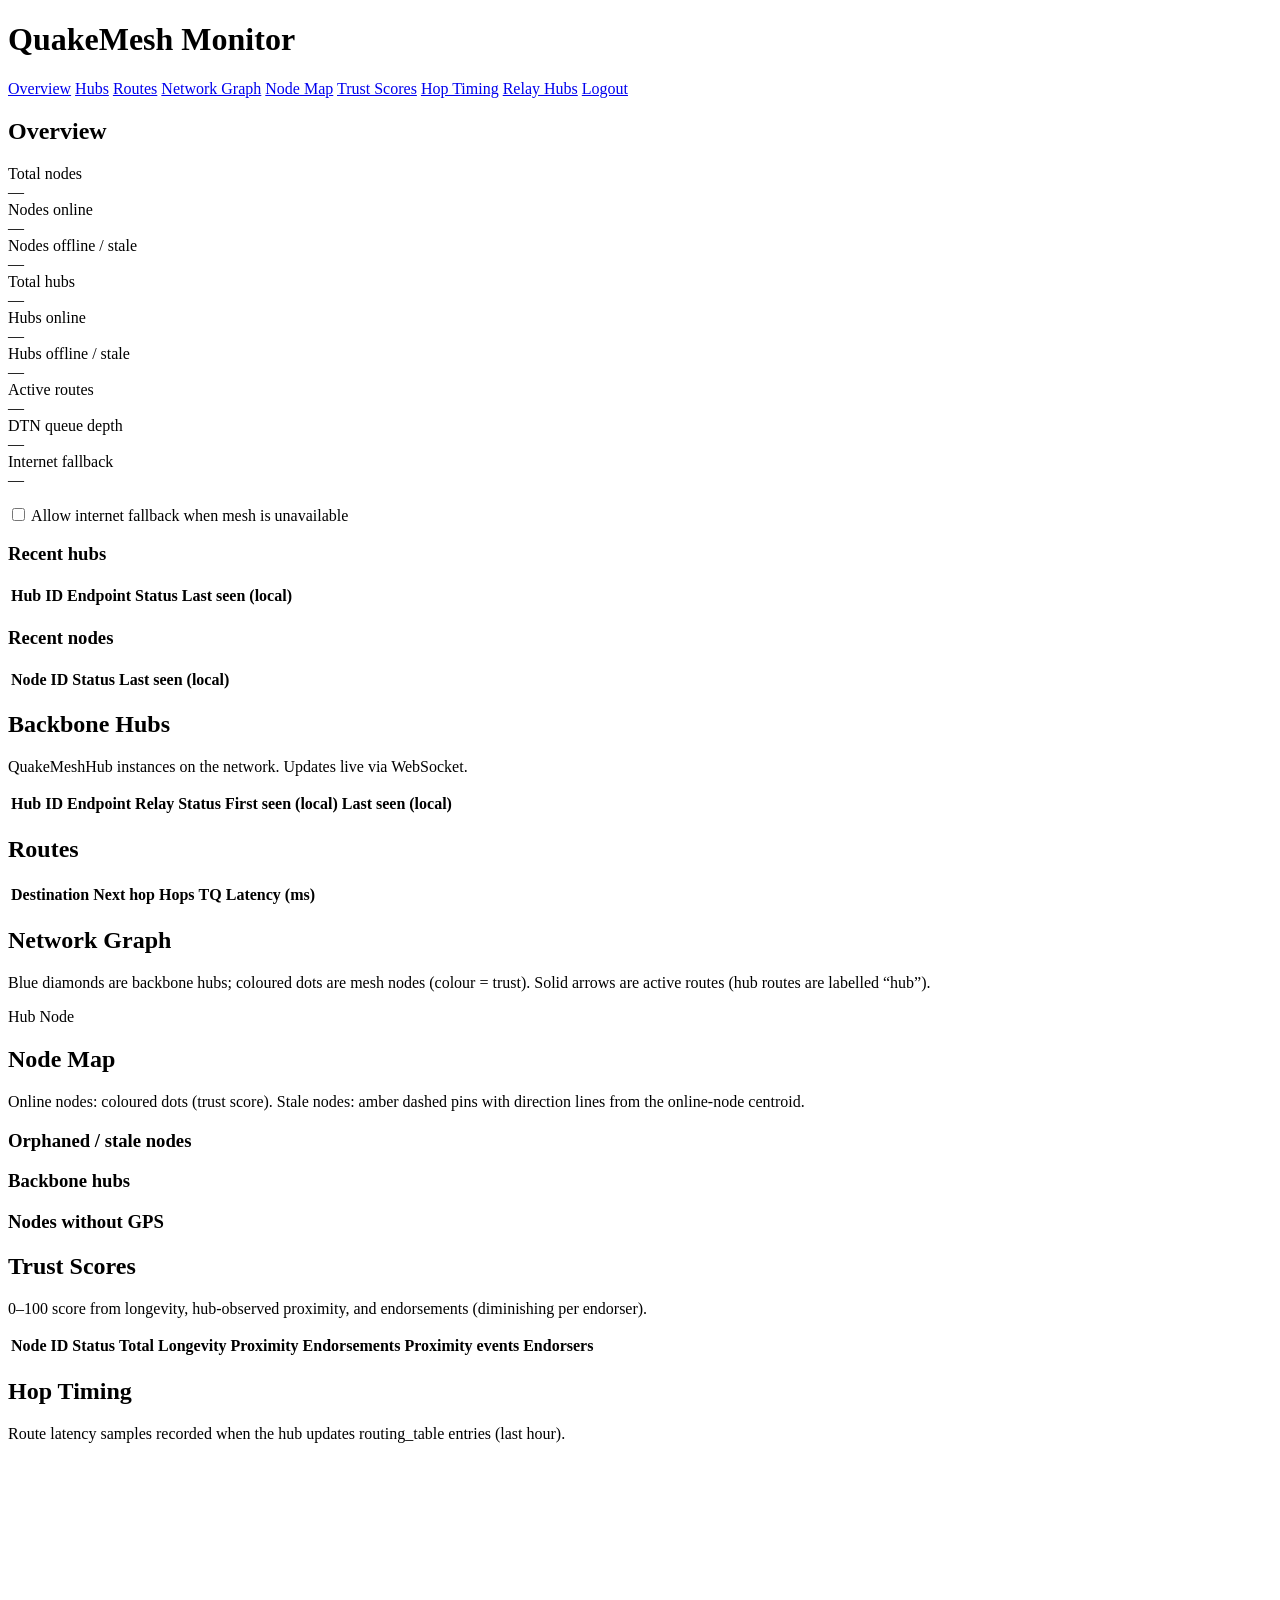
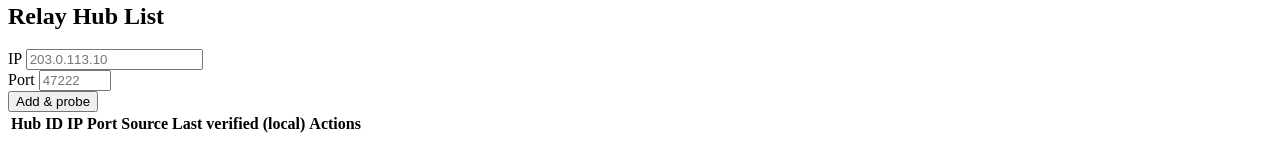
==== monitor/static/index.html @ a23ec2c3 "Phase 9: hub gossip sync, hop metrics, and internet fallback (v0.0.11). Adds UDP HubSync gossip for " ====
<!DOCTYPE html>
<html lang="en">
<head>
  <meta charset="utf-8">
  <meta name="viewport" content="width=device-width, initial-scale=1">
  <title>QuakeMesh Monitor</title>
  <link rel="stylesheet" href="/css/app.css">
  <link rel="stylesheet" href="/vendor/leaflet/leaflet.css">
  <link rel="stylesheet" href="/vendor/vis/vis-network.min.css">
</head>
<body>
  <header>
    <h1>QuakeMesh Monitor</h1>
    <nav>
      <a href="#overview" class="active" data-view="overview">Overview</a>
      <a href="#hubs" data-view="hubs">Hubs</a>
      <a href="#routes" data-view="routes">Routes</a>
      <a href="#graph" data-view="graph">Network Graph</a>
      <a href="#map" data-view="map">Node Map</a>
      <a href="#trust" data-view="trust">Trust Scores</a>
      <a href="#hop-timing" data-view="hop-timing">Hop Timing</a>
      <a href="#relay" data-view="relay">Relay Hubs</a>
      <a href="#" id="logout">Logout</a>
    </nav>
  </header>
  <main>
    <section id="view-overview">
      <div class="panel">
        <h2>Overview</h2>
        <div class="grid">
          <div class="stat"><div class="label">Total nodes</div><div class="value" id="stat-total">—</div></div>
          <div class="stat"><div class="label">Nodes online</div><div class="value" id="stat-online">—</div></div>
          <div class="stat"><div class="label">Nodes offline / stale</div><div class="value" id="stat-offline">—</div></div>
          <div class="stat"><div class="label">Total hubs</div><div class="value" id="stat-hubs-total">—</div></div>
          <div class="stat"><div class="label">Hubs online</div><div class="value" id="stat-hubs-online">—</div></div>
          <div class="stat"><div class="label">Hubs offline / stale</div><div class="value" id="stat-hubs-offline">—</div></div>
          <div class="stat"><div class="label">Active routes</div><div class="value" id="stat-routes">—</div></div>
          <div class="stat"><div class="label">DTN queue depth</div><div class="value" id="stat-dtn">—</div></div>
          <div class="stat"><div class="label">Internet fallback</div><div class="value" id="stat-fallback">—</div></div>
        </div>
        <p class="form-row" style="margin-top:1rem">
          <label class="toggle">
            <input type="checkbox" id="fallback-toggle">
            Allow internet fallback when mesh is unavailable
          </label>
        </p>
      </div>
      <div class="panel">
        <h3>Recent hubs</h3>
        <table>
          <thead><tr><th>Hub ID</th><th>Endpoint</th><th>Status</th><th>Last seen (local)</th></tr></thead>
          <tbody id="hubs-table-overview"></tbody>
        </table>
      </div>
      <div class="panel">
        <h3>Recent nodes</h3>
        <table>
          <thead><tr><th>Node ID</th><th>Status</th><th>Last seen (local)</th></tr></thead>
          <tbody id="nodes-table"></tbody>
        </table>
      </div>
    </section>

    <section id="view-hubs" class="hidden">
      <div class="panel">
        <h2>Backbone Hubs</h2>
        <p>QuakeMeshHub instances on the network. Updates live via WebSocket.</p>
        <table>
          <thead>
            <tr><th>Hub ID</th><th>Endpoint</th><th>Relay</th><th>Status</th><th>First seen (local)</th><th>Last seen (local)</th></tr>
          </thead>
          <tbody id="hubs-table"></tbody>
        </table>
      </div>
    </section>

    <section id="view-routes" class="hidden">
      <div class="panel">
        <h2>Routes</h2>
        <table>
          <thead>
            <tr><th>Destination</th><th>Next hop</th><th>Hops</th><th>TQ</th><th>Latency (ms)</th></tr>
          </thead>
          <tbody id="routes-table"></tbody>
        </table>
      </div>
    </section>

    <section id="view-graph" class="hidden">
      <div class="panel">
        <h2>Network Graph</h2>
        <p>
          Blue diamonds are backbone hubs; coloured dots are mesh nodes (colour = trust).
          Solid arrows are active routes (hub routes are labelled &ldquo;hub&rdquo;).
        </p>
        <div class="graph-legend">
          <span class="legend-item"><span class="legend-swatch legend-hub"></span> Hub</span>
          <span class="legend-item"><span class="legend-swatch legend-node"></span> Node</span>
        </div>
        <div id="network-graph" class="graph-panel"></div>
      </div>
    </section>

    <section id="view-map" class="hidden">
      <div class="panel">
        <h2>Node Map</h2>
        <p>
          Online nodes: coloured dots (trust score). Stale nodes: amber dashed pins with direction lines from the online-node centroid.
        </p>
        <div id="map"></div>
        <h3>Orphaned / stale nodes</h3>
        <ul id="orphan-hints-list"></ul>
        <h3>Backbone hubs</h3>
        <ul id="map-hubs-list"></ul>
        <h3>Nodes without GPS</h3>
        <ul id="no-gps-list"></ul>
      </div>
    </section>

    <section id="view-trust" class="hidden">
      <div class="panel">
        <h2>Trust Scores</h2>
        <p>0–100 score from longevity, hub-observed proximity, and endorsements (diminishing per endorser).</p>
        <table>
          <thead>
            <tr>
              <th>Node ID</th><th>Status</th><th>Total</th><th>Longevity</th>
              <th>Proximity</th><th>Endorsements</th><th>Proximity events</th><th>Endorsers</th>
            </tr>
          </thead>
          <tbody id="trust-table"></tbody>
        </table>
      </div>
    </section>

    <section id="view-hop-timing" class="hidden">
      <div class="panel">
        <h2>Hop Timing</h2>
        <p>Route latency samples recorded when the hub updates routing_table entries (last hour).</p>
        <canvas id="hop-latency-chart" height="120"></canvas>
      </div>
    </section>

    <section id="view-relay" class="hidden">
      <div class="panel">
        <h2>Relay Hub List</h2>
        <form id="add-relay" class="form-row">
          <div>
            <label for="relay-ip">IP</label>
            <input id="relay-ip" placeholder="203.0.113.10" required>
          </div>
          <div>
            <label for="relay-port">Port</label>
            <input id="relay-port" type="number" min="1" max="65535" placeholder="47222" required>
          </div>
          <button type="submit">Add &amp; probe</button>
        </form>
        <table>
          <thead>
            <tr><th>Hub ID</th><th>IP</th><th>Port</th><th>Source</th><th>Last verified (local)</th><th>Actions</th></tr>
          </thead>
          <tbody id="relay-table"></tbody>
        </table>
      </div>
    </section>
  </main>

  <script src="/vendor/leaflet/leaflet.js"></script>
  <script src="/vendor/vis/vis-network.min.js"></script>
  <script src="/vendor/chart/chart.umd.min.js"></script>
  <script src="/js/common.js"></script>
  <script src="/js/dashboard.js"></script>
</body>
</html>
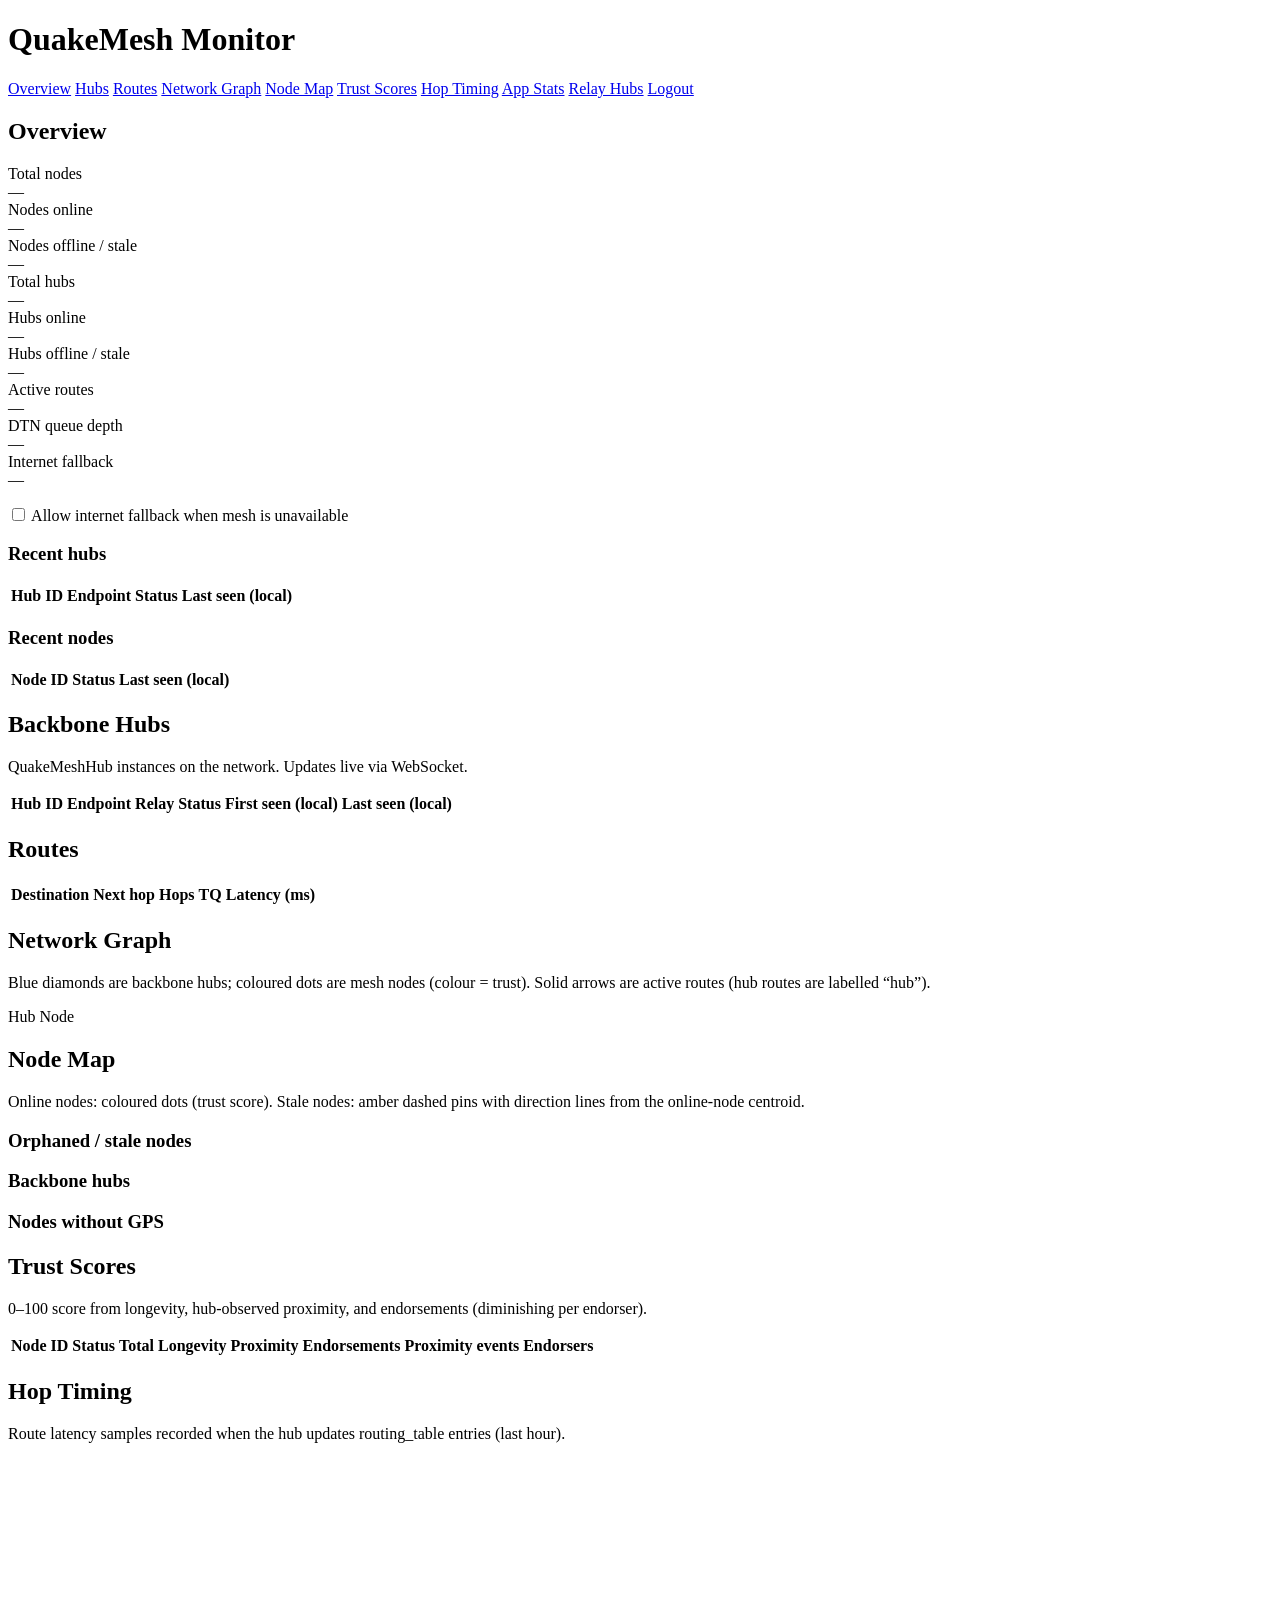
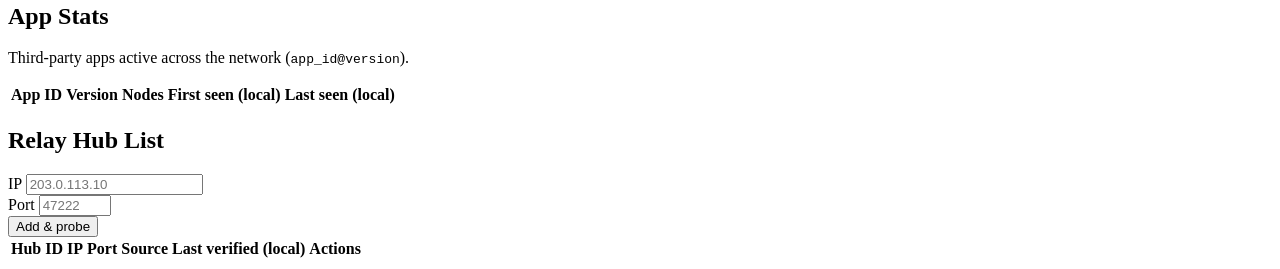
==== commit 180aeed9: "Phase 10: app SDK daemon API, presence gossip, and App Stats (v0.0.12). Exposes Register/Send/Receiv" ====
--- a/monitor/static/index.html
+++ b/monitor/static/index.html
@@ -19,6 +19,7 @@
       <a href="#map" data-view="map">Node Map</a>
       <a href="#trust" data-view="trust">Trust Scores</a>
       <a href="#hop-timing" data-view="hop-timing">Hop Timing</a>
+      <a href="#apps" data-view="apps">App Stats</a>
       <a href="#relay" data-view="relay">Relay Hubs</a>
       <a href="#" id="logout">Logout</a>
     </nav>
@@ -141,6 +142,19 @@
       </div>
     </section>
 
+    <section id="view-apps" class="hidden">
+      <div class="panel">
+        <h2>App Stats</h2>
+        <p>Third-party apps active across the network (<code>app_id@version</code>).</p>
+        <table>
+          <thead>
+            <tr><th>App ID</th><th>Version</th><th>Nodes</th><th>First seen (local)</th><th>Last seen (local)</th></tr>
+          </thead>
+          <tbody id="app-stats-table"></tbody>
+        </table>
+      </div>
+    </section>
+
     <section id="view-relay" class="hidden">
       <div class="panel">
         <h2>Relay Hub List</h2>
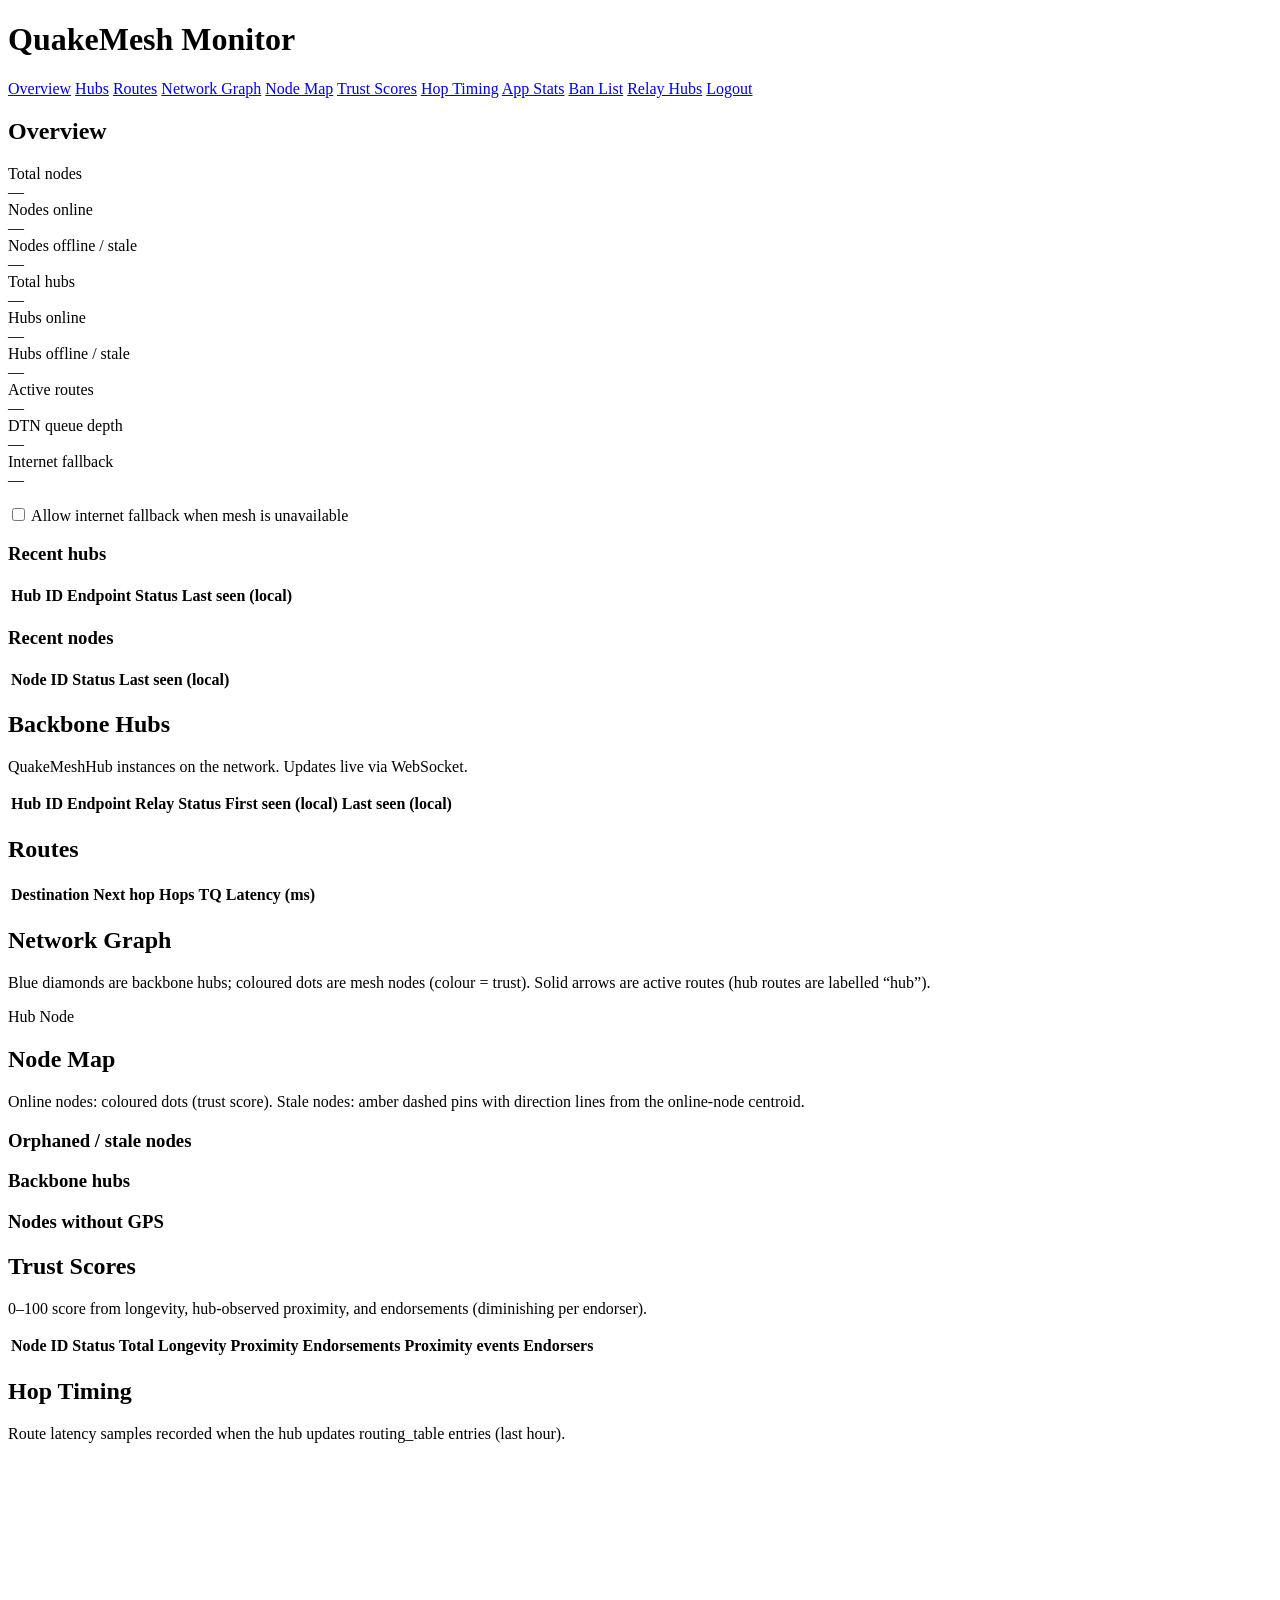
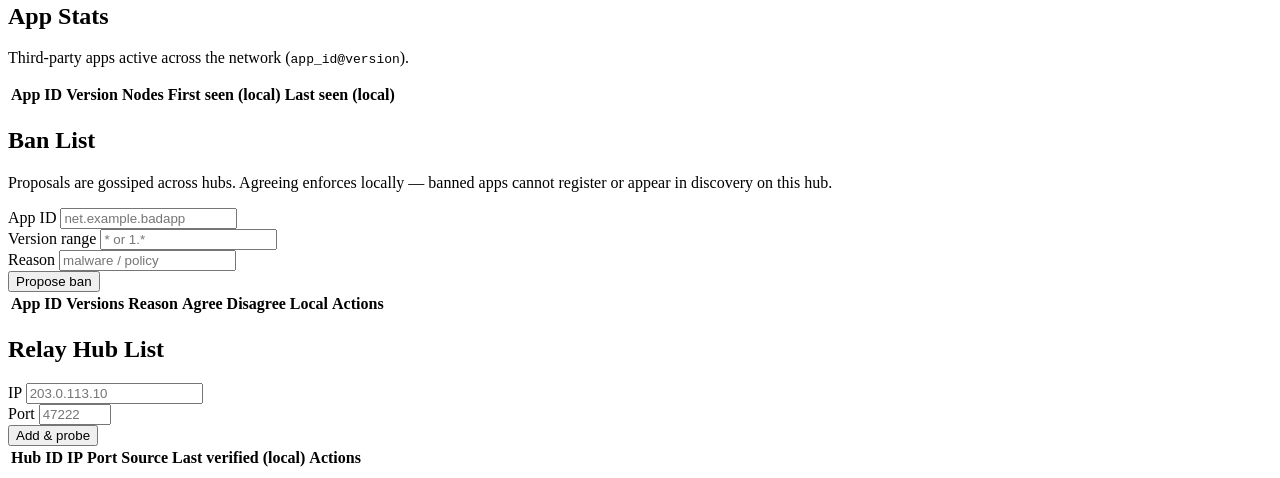
==== commit 4e056487: "Phase 11: ban list gossip, local enforcement, and Monitor Ban List UI (v0.0.13). Gossip ban proposal" ====
--- a/monitor/static/index.html
+++ b/monitor/static/index.html
@@ -20,6 +20,7 @@
       <a href="#trust" data-view="trust">Trust Scores</a>
       <a href="#hop-timing" data-view="hop-timing">Hop Timing</a>
       <a href="#apps" data-view="apps">App Stats</a>
+      <a href="#bans" data-view="bans">Ban List</a>
       <a href="#relay" data-view="relay">Relay Hubs</a>
       <a href="#" id="logout">Logout</a>
     </nav>
@@ -155,6 +156,37 @@
       </div>
     </section>
 
+    <section id="view-bans" class="hidden">
+      <div class="panel">
+        <h2>Ban List</h2>
+        <p>Proposals are gossiped across hubs. Agreeing enforces locally — banned apps cannot register or appear in discovery on this hub.</p>
+        <form id="propose-ban" class="form-row">
+          <div>
+            <label for="ban-app-id">App ID</label>
+            <input id="ban-app-id" placeholder="net.example.badapp" required>
+          </div>
+          <div>
+            <label for="ban-version">Version range</label>
+            <input id="ban-version" placeholder="* or 1.*">
+          </div>
+          <div>
+            <label for="ban-reason">Reason</label>
+            <input id="ban-reason" placeholder="malware / policy" required>
+          </div>
+          <button type="submit">Propose ban</button>
+        </form>
+        <table>
+          <thead>
+            <tr>
+              <th>App ID</th><th>Versions</th><th>Reason</th><th>Agree</th><th>Disagree</th>
+              <th>Local</th><th>Actions</th>
+            </tr>
+          </thead>
+          <tbody id="ban-table"></tbody>
+        </table>
+      </div>
+    </section>
+
     <section id="view-relay" class="hidden">
       <div class="panel">
         <h2>Relay Hub List</h2>
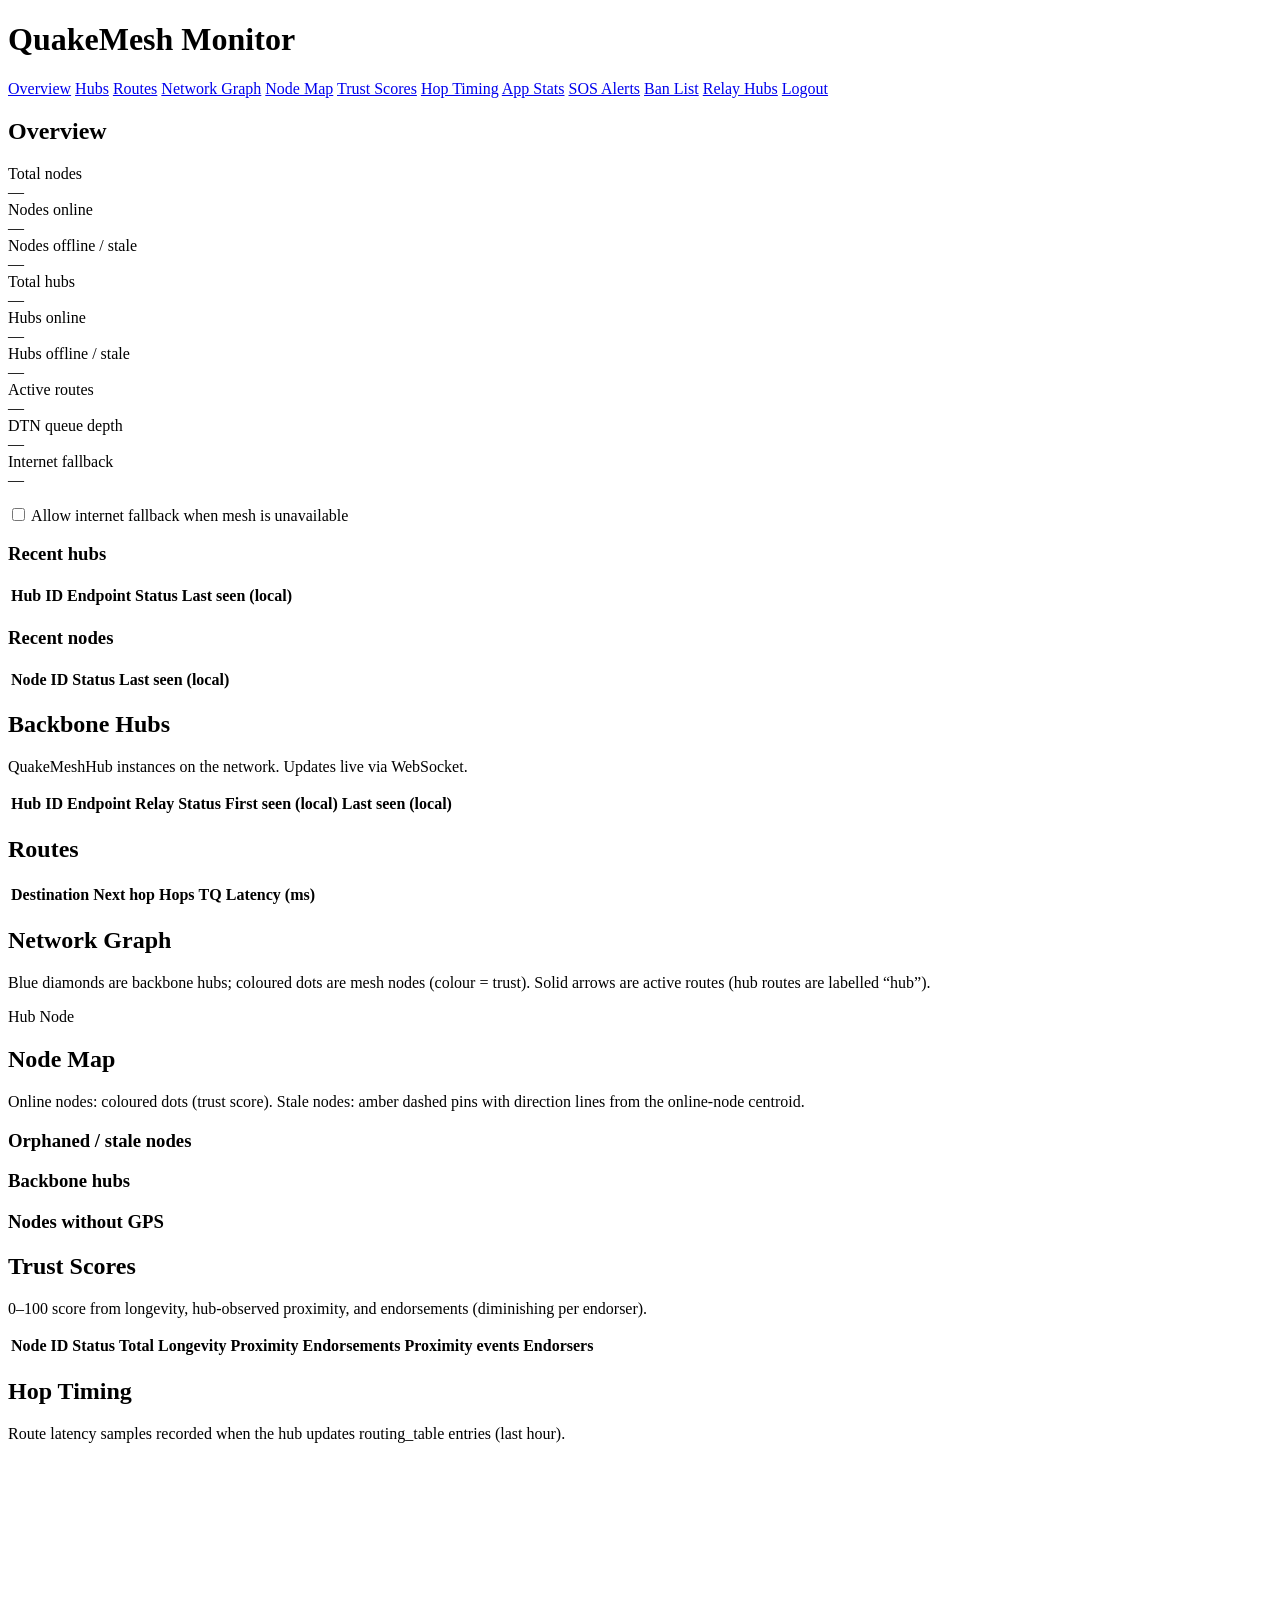
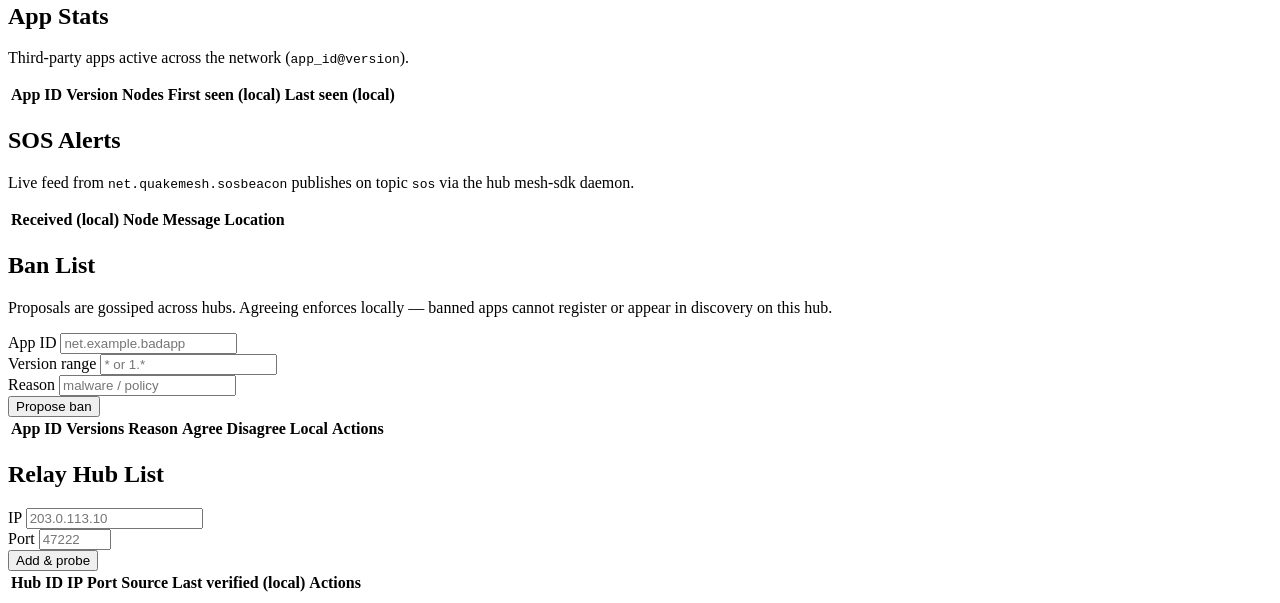
==== commit c0c86636: "Phase 14: Monitor SOS alerts view wired from hub daemon (v0.0.16). Forwards sos topic publishes thro" ====
--- a/monitor/static/index.html
+++ b/monitor/static/index.html
@@ -20,6 +20,7 @@
       <a href="#trust" data-view="trust">Trust Scores</a>
       <a href="#hop-timing" data-view="hop-timing">Hop Timing</a>
       <a href="#apps" data-view="apps">App Stats</a>
+      <a href="#sos" data-view="sos">SOS Alerts</a>
       <a href="#bans" data-view="bans">Ban List</a>
       <a href="#relay" data-view="relay">Relay Hubs</a>
       <a href="#" id="logout">Logout</a>
@@ -156,6 +157,19 @@
       </div>
     </section>
 
+    <section id="view-sos" class="hidden">
+      <div class="panel">
+        <h2>SOS Alerts</h2>
+        <p>Live feed from <code>net.quakemesh.sosbeacon</code> publishes on topic <code>sos</code> via the hub mesh-sdk daemon.</p>
+        <table>
+          <thead>
+            <tr><th>Received (local)</th><th>Node</th><th>Message</th><th>Location</th></tr>
+          </thead>
+          <tbody id="sos-table"></tbody>
+        </table>
+      </div>
+    </section>
+
     <section id="view-bans" class="hidden">
       <div class="panel">
         <h2>Ban List</h2>
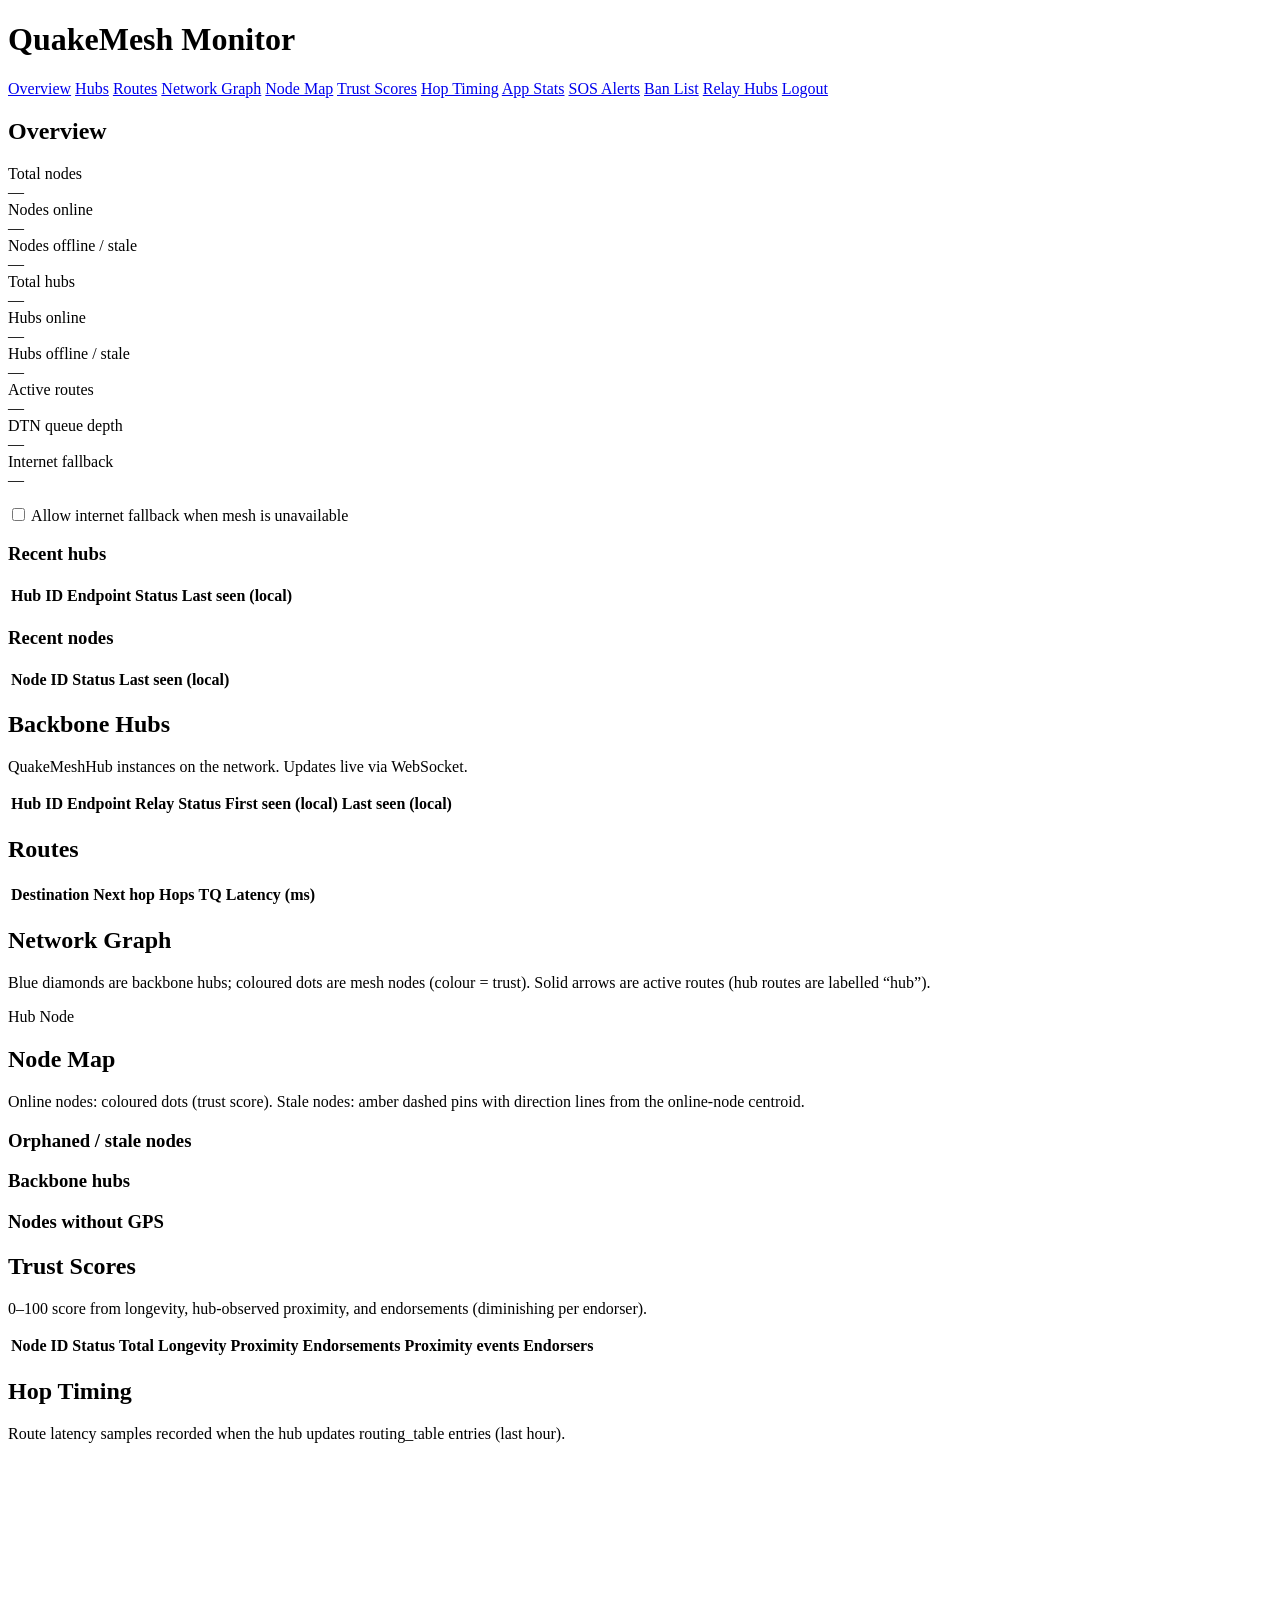
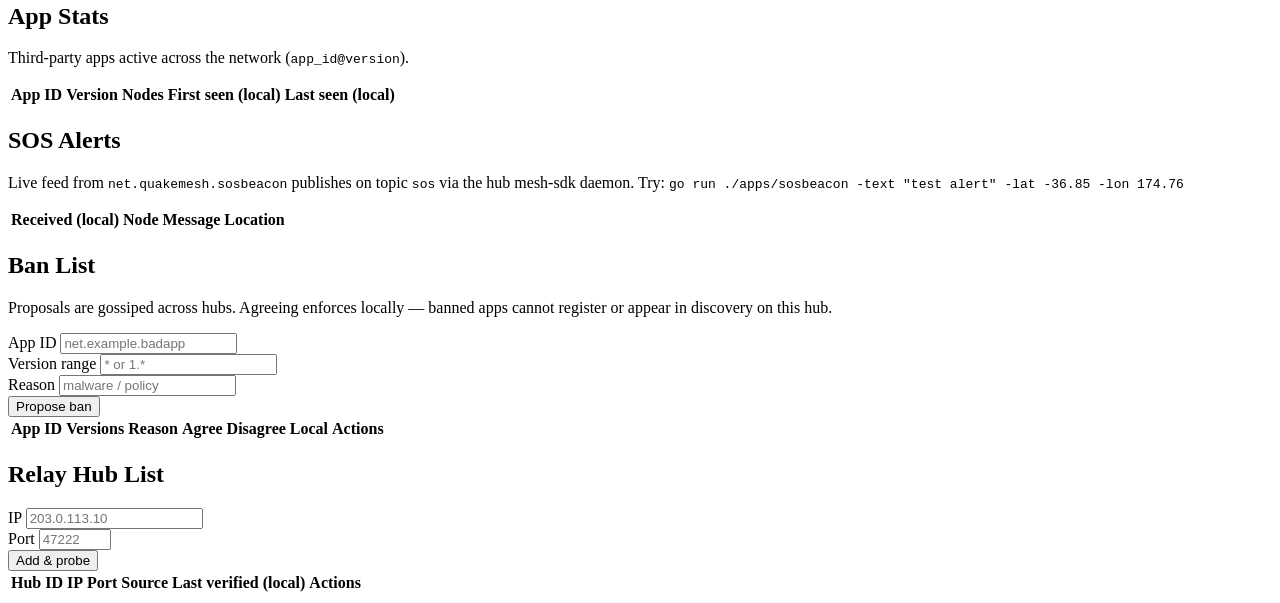
==== commit 1020e0f5: "Add hub heartbeat API so Android nodes appear in Monitor. LAN POST /v1/heartbeat on the hub register" ====
--- a/monitor/static/index.html
+++ b/monitor/static/index.html
@@ -160,7 +160,7 @@
     <section id="view-sos" class="hidden">
       <div class="panel">
         <h2>SOS Alerts</h2>
-        <p>Live feed from <code>net.quakemesh.sosbeacon</code> publishes on topic <code>sos</code> via the hub mesh-sdk daemon.</p>
+        <p>Live feed from <code>net.quakemesh.sosbeacon</code> publishes on topic <code>sos</code> via the hub mesh-sdk daemon. Try: <code>go run ./apps/sosbeacon -text "test alert" -lat -36.85 -lon 174.76</code></p>
         <table>
           <thead>
             <tr><th>Received (local)</th><th>Node</th><th>Message</th><th>Location</th></tr>
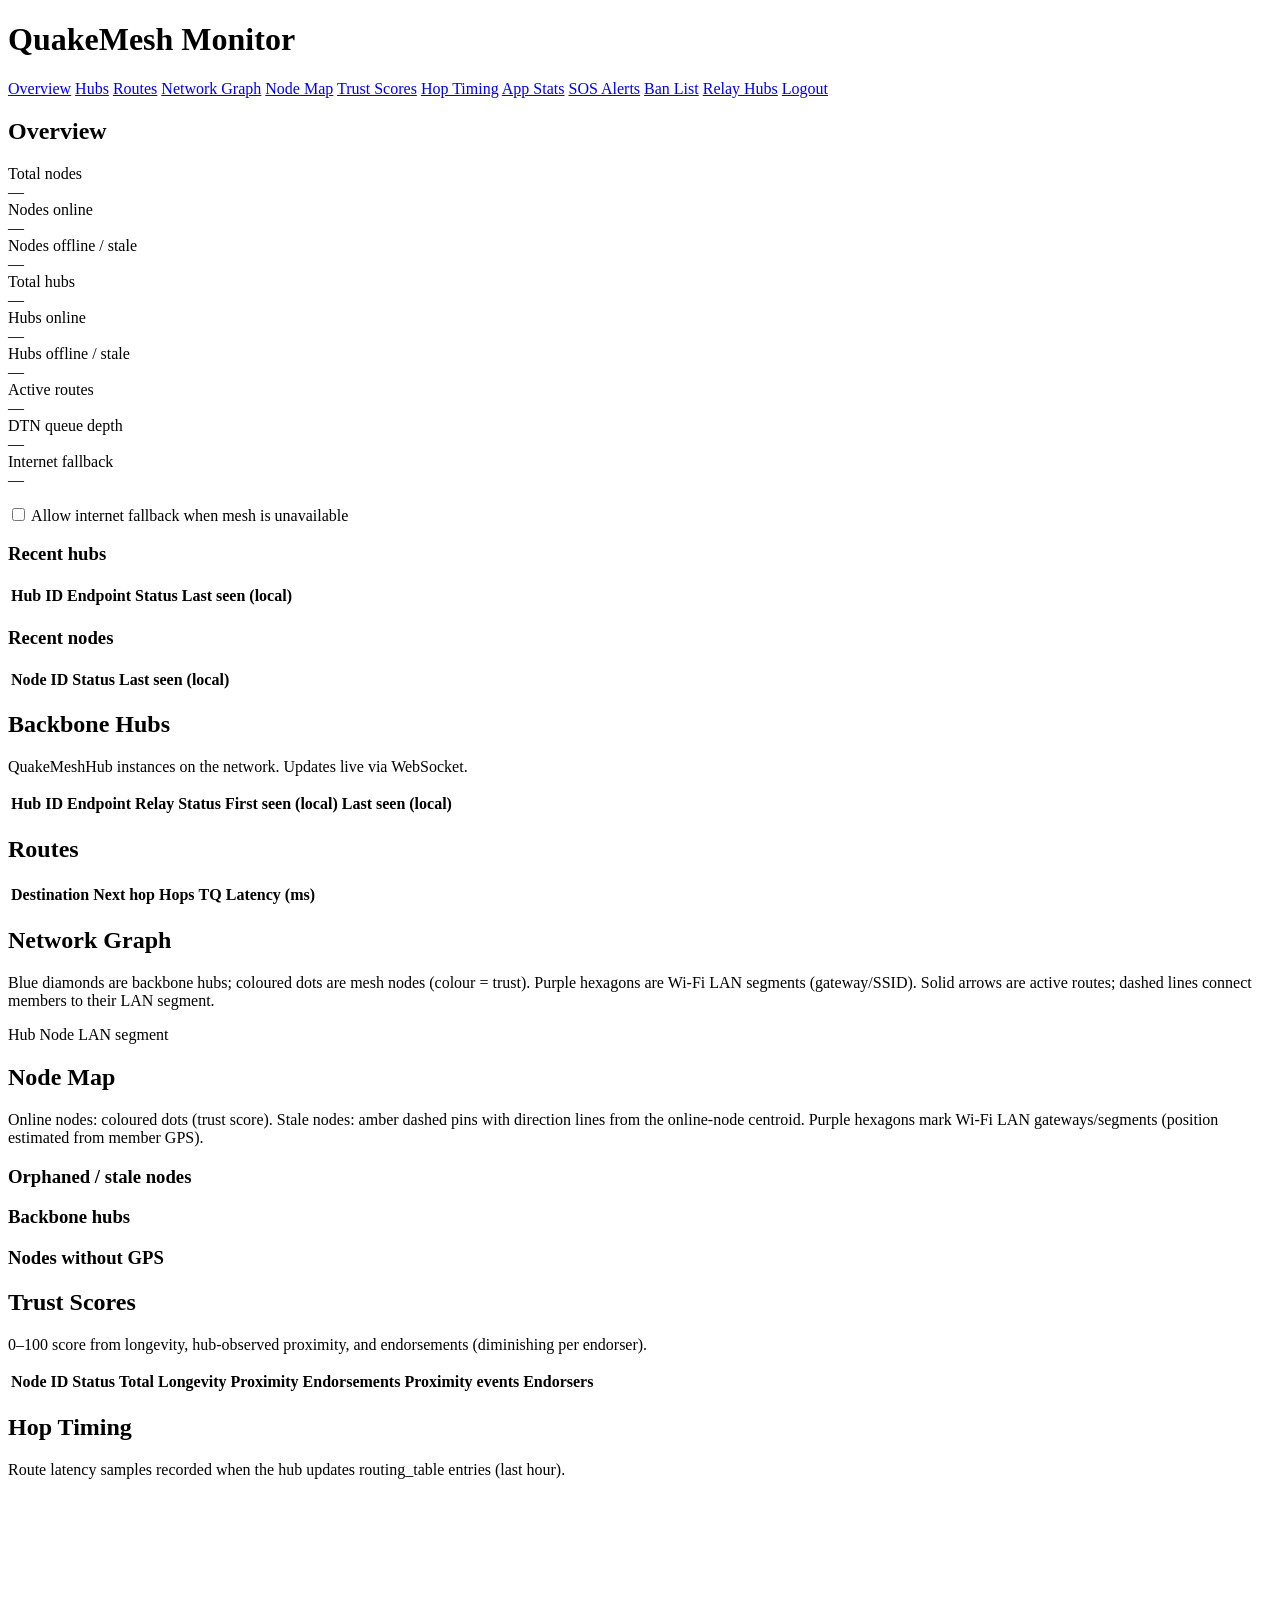
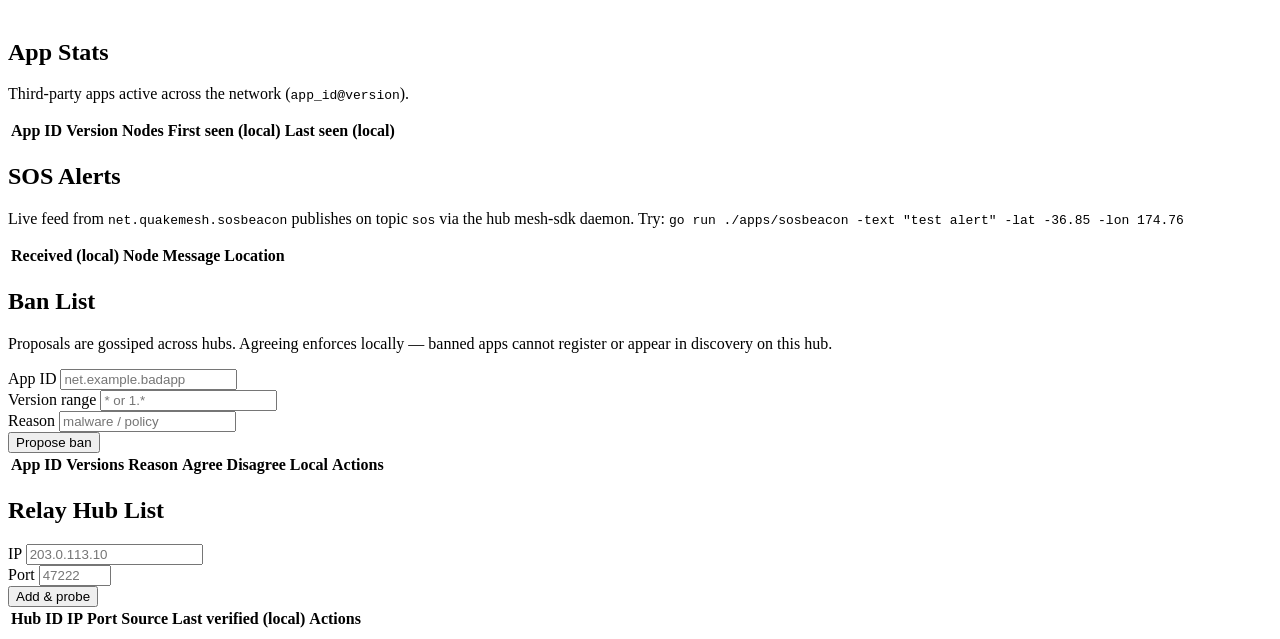
==== commit 7b192999: "Add Wi-Fi LAN infrastructure layer to Monitor graph and map (v0.0.21). Nodes and hubs report gateway" ====
--- a/monitor/static/index.html
+++ b/monitor/static/index.html
@@ -94,11 +94,13 @@
         <h2>Network Graph</h2>
         <p>
           Blue diamonds are backbone hubs; coloured dots are mesh nodes (colour = trust).
-          Solid arrows are active routes (hub routes are labelled &ldquo;hub&rdquo;).
+          Purple hexagons are Wi-Fi LAN segments (gateway/SSID). Solid arrows are active routes;
+          dashed lines connect members to their LAN segment.
         </p>
         <div class="graph-legend">
           <span class="legend-item"><span class="legend-swatch legend-hub"></span> Hub</span>
           <span class="legend-item"><span class="legend-swatch legend-node"></span> Node</span>
+          <span class="legend-item"><span class="legend-swatch legend-infra"></span> LAN segment</span>
         </div>
         <div id="network-graph" class="graph-panel"></div>
       </div>
@@ -109,6 +111,7 @@
         <h2>Node Map</h2>
         <p>
           Online nodes: coloured dots (trust score). Stale nodes: amber dashed pins with direction lines from the online-node centroid.
+          Purple hexagons mark Wi-Fi LAN gateways/segments (position estimated from member GPS).
         </p>
         <div id="map"></div>
         <h3>Orphaned / stale nodes</h3>
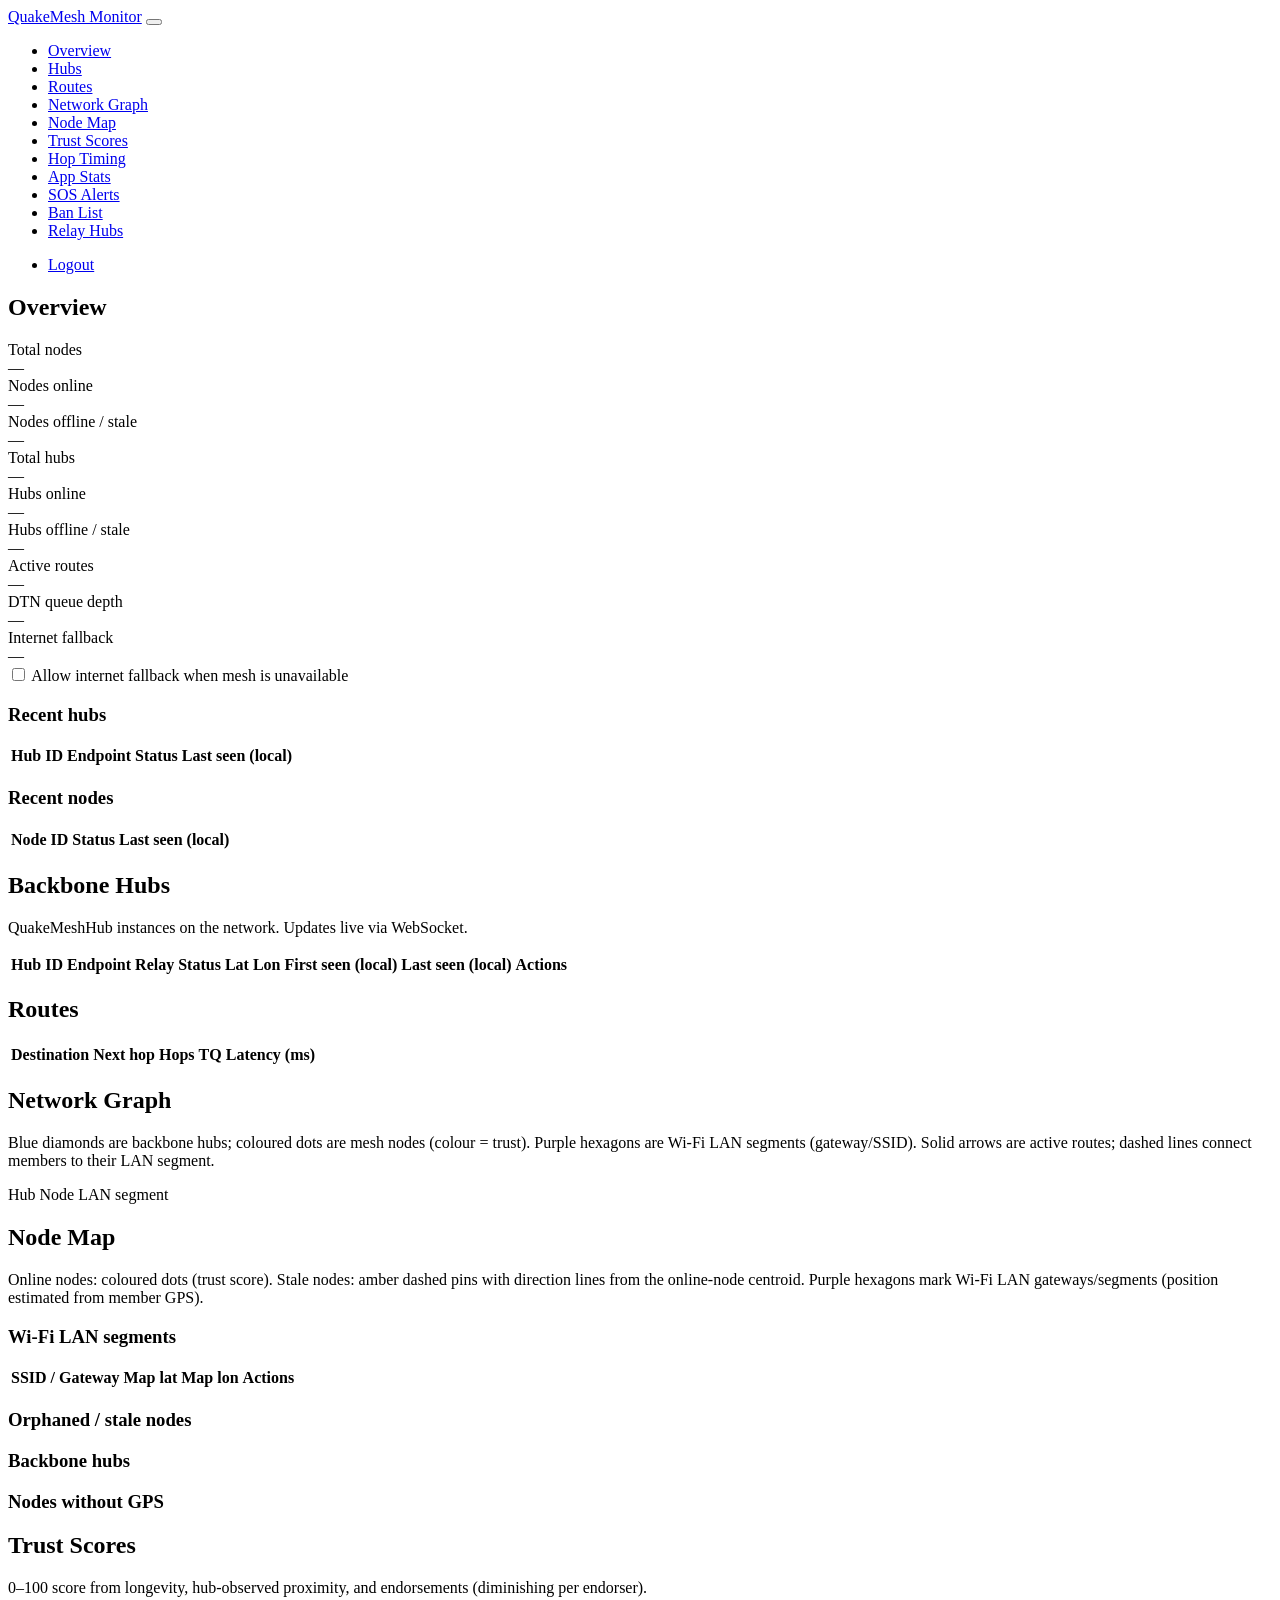
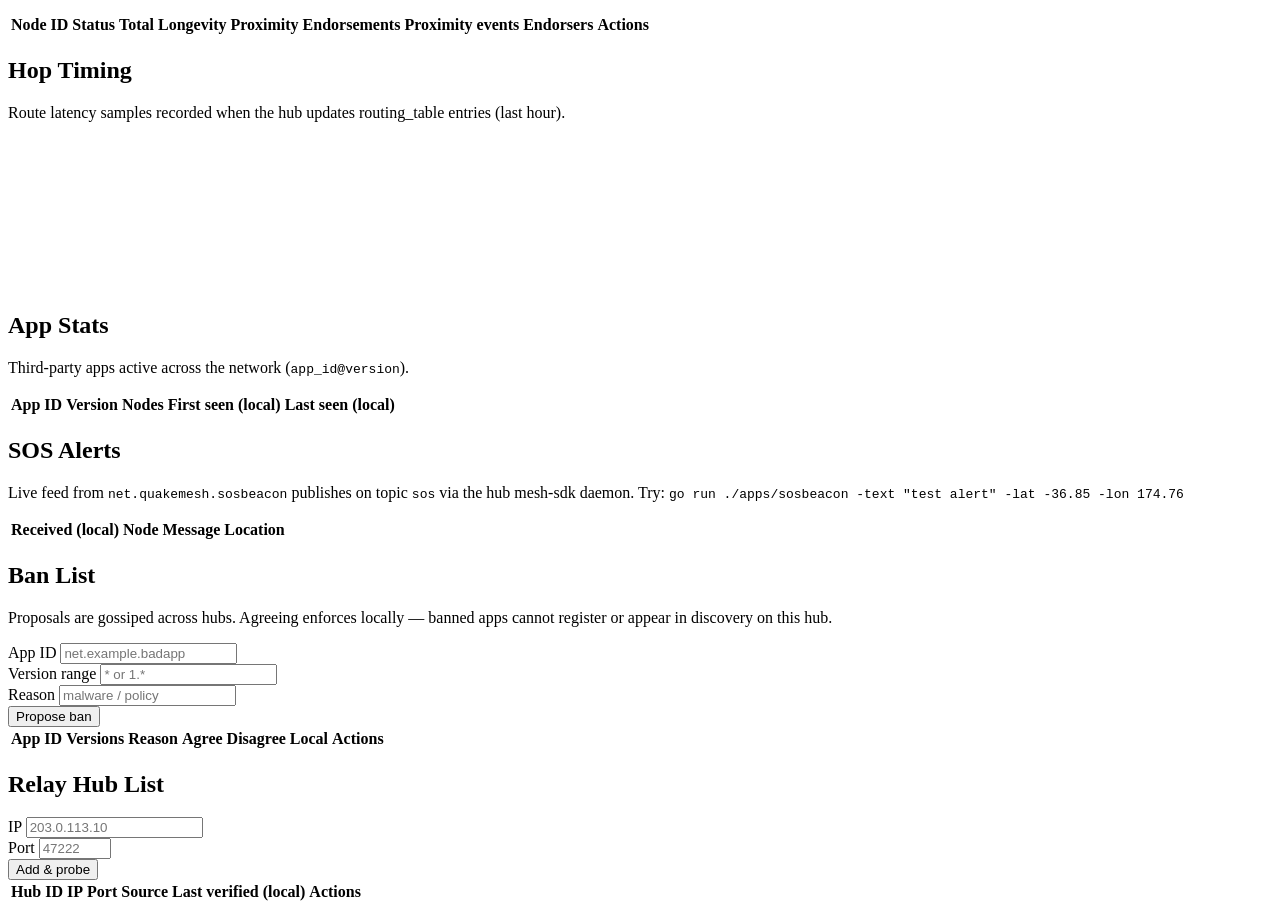
==== commit a04cd75a: "Add endorsements, manual GPS, Bootstrap UI, and hub liveness fix (v0.0.22). Monitor can endorse node" ====
--- a/monitor/static/index.html
+++ b/monitor/static/index.html
@@ -1,233 +1,302 @@
 <!DOCTYPE html>
-<html lang="en">
+<html lang="en" data-bs-theme="dark">
 <head>
   <meta charset="utf-8">
   <meta name="viewport" content="width=device-width, initial-scale=1">
   <title>QuakeMesh Monitor</title>
+  <link rel="stylesheet" href="/vendor/bootstrap/bootstrap.min.css">
   <link rel="stylesheet" href="/css/app.css">
   <link rel="stylesheet" href="/vendor/leaflet/leaflet.css">
   <link rel="stylesheet" href="/vendor/vis/vis-network.min.css">
 </head>
-<body>
-  <header>
-    <h1>QuakeMesh Monitor</h1>
-    <nav>
-      <a href="#overview" class="active" data-view="overview">Overview</a>
-      <a href="#hubs" data-view="hubs">Hubs</a>
-      <a href="#routes" data-view="routes">Routes</a>
-      <a href="#graph" data-view="graph">Network Graph</a>
-      <a href="#map" data-view="map">Node Map</a>
-      <a href="#trust" data-view="trust">Trust Scores</a>
-      <a href="#hop-timing" data-view="hop-timing">Hop Timing</a>
-      <a href="#apps" data-view="apps">App Stats</a>
-      <a href="#sos" data-view="sos">SOS Alerts</a>
-      <a href="#bans" data-view="bans">Ban List</a>
-      <a href="#relay" data-view="relay">Relay Hubs</a>
-      <a href="#" id="logout">Logout</a>
-    </nav>
-  </header>
-  <main>
+<body class="qm-body">
+  <nav class="navbar navbar-expand-lg navbar-dark bg-dark border-bottom border-secondary sticky-top">
+    <div class="container-fluid">
+      <a class="navbar-brand fw-semibold" href="#overview" data-view="overview">QuakeMesh Monitor</a>
+      <button class="navbar-toggler" type="button" data-bs-toggle="collapse" data-bs-target="#mainNav"
+        aria-controls="mainNav" aria-expanded="false" aria-label="Toggle navigation">
+        <span class="navbar-toggler-icon"></span>
+      </button>
+      <div class="collapse navbar-collapse" id="mainNav">
+        <ul class="navbar-nav me-auto mb-2 mb-lg-0 flex-wrap">
+          <li class="nav-item"><a class="nav-link active" href="#overview" data-view="overview">Overview</a></li>
+          <li class="nav-item"><a class="nav-link" href="#hubs" data-view="hubs">Hubs</a></li>
+          <li class="nav-item"><a class="nav-link" href="#routes" data-view="routes">Routes</a></li>
+          <li class="nav-item"><a class="nav-link" href="#graph" data-view="graph">Network Graph</a></li>
+          <li class="nav-item"><a class="nav-link" href="#map" data-view="map">Node Map</a></li>
+          <li class="nav-item"><a class="nav-link" href="#trust" data-view="trust">Trust Scores</a></li>
+          <li class="nav-item"><a class="nav-link" href="#hop-timing" data-view="hop-timing">Hop Timing</a></li>
+          <li class="nav-item"><a class="nav-link" href="#apps" data-view="apps">App Stats</a></li>
+          <li class="nav-item"><a class="nav-link" href="#sos" data-view="sos">SOS Alerts</a></li>
+          <li class="nav-item"><a class="nav-link" href="#bans" data-view="bans">Ban List</a></li>
+          <li class="nav-item"><a class="nav-link" href="#relay" data-view="relay">Relay Hubs</a></li>
+        </ul>
+        <ul class="navbar-nav">
+          <li class="nav-item"><a class="nav-link" href="#" id="logout">Logout</a></li>
+        </ul>
+      </div>
+    </div>
+  </nav>
+
+  <main class="container-fluid py-3 py-lg-4">
     <section id="view-overview">
-      <div class="panel">
-        <h2>Overview</h2>
-        <div class="grid">
-          <div class="stat"><div class="label">Total nodes</div><div class="value" id="stat-total">—</div></div>
-          <div class="stat"><div class="label">Nodes online</div><div class="value" id="stat-online">—</div></div>
-          <div class="stat"><div class="label">Nodes offline / stale</div><div class="value" id="stat-offline">—</div></div>
-          <div class="stat"><div class="label">Total hubs</div><div class="value" id="stat-hubs-total">—</div></div>
-          <div class="stat"><div class="label">Hubs online</div><div class="value" id="stat-hubs-online">—</div></div>
-          <div class="stat"><div class="label">Hubs offline / stale</div><div class="value" id="stat-hubs-offline">—</div></div>
-          <div class="stat"><div class="label">Active routes</div><div class="value" id="stat-routes">—</div></div>
-          <div class="stat"><div class="label">DTN queue depth</div><div class="value" id="stat-dtn">—</div></div>
-          <div class="stat"><div class="label">Internet fallback</div><div class="value" id="stat-fallback">—</div></div>
-        </div>
-        <p class="form-row" style="margin-top:1rem">
-          <label class="toggle">
-            <input type="checkbox" id="fallback-toggle">
-            Allow internet fallback when mesh is unavailable
-          </label>
-        </p>
-      </div>
-      <div class="panel">
-        <h3>Recent hubs</h3>
-        <table>
-          <thead><tr><th>Hub ID</th><th>Endpoint</th><th>Status</th><th>Last seen (local)</th></tr></thead>
-          <tbody id="hubs-table-overview"></tbody>
-        </table>
-      </div>
-      <div class="panel">
-        <h3>Recent nodes</h3>
-        <table>
-          <thead><tr><th>Node ID</th><th>Status</th><th>Last seen (local)</th></tr></thead>
-          <tbody id="nodes-table"></tbody>
-        </table>
+      <div class="card qm-panel mb-3">
+        <div class="card-body">
+          <h2 class="h4 card-title">Overview</h2>
+          <div class="row row-cols-2 row-cols-sm-3 row-cols-lg-4 g-3">
+            <div class="col"><div class="stat"><div class="label">Total nodes</div><div class="value" id="stat-total">—</div></div></div>
+            <div class="col"><div class="stat"><div class="label">Nodes online</div><div class="value" id="stat-online">—</div></div></div>
+            <div class="col"><div class="stat"><div class="label">Nodes offline / stale</div><div class="value" id="stat-offline">—</div></div></div>
+            <div class="col"><div class="stat"><div class="label">Total hubs</div><div class="value" id="stat-hubs-total">—</div></div></div>
+            <div class="col"><div class="stat"><div class="label">Hubs online</div><div class="value" id="stat-hubs-online">—</div></div></div>
+            <div class="col"><div class="stat"><div class="label">Hubs offline / stale</div><div class="value" id="stat-hubs-offline">—</div></div></div>
+            <div class="col"><div class="stat"><div class="label">Active routes</div><div class="value" id="stat-routes">—</div></div></div>
+            <div class="col"><div class="stat"><div class="label">DTN queue depth</div><div class="value" id="stat-dtn">—</div></div></div>
+            <div class="col"><div class="stat"><div class="label">Internet fallback</div><div class="value" id="stat-fallback">—</div></div></div>
+          </div>
+          <div class="form-check mt-3">
+            <input class="form-check-input" type="checkbox" id="fallback-toggle">
+            <label class="form-check-label" for="fallback-toggle">Allow internet fallback when mesh is unavailable</label>
+          </div>
+        </div>
+      </div>
+      <div class="card qm-panel mb-3">
+        <div class="card-body">
+          <h3 class="h5">Recent hubs</h3>
+          <div class="table-responsive">
+            <table class="table table-sm table-dark table-hover qm-table mb-0">
+              <thead><tr><th>Hub ID</th><th>Endpoint</th><th>Status</th><th>Last seen (local)</th></tr></thead>
+              <tbody id="hubs-table-overview"></tbody>
+            </table>
+          </div>
+        </div>
+      </div>
+      <div class="card qm-panel mb-3">
+        <div class="card-body">
+          <h3 class="h5">Recent nodes</h3>
+          <div class="table-responsive">
+            <table class="table table-sm table-dark table-hover qm-table mb-0">
+              <thead><tr><th>Node ID</th><th>Status</th><th>Last seen (local)</th></tr></thead>
+              <tbody id="nodes-table"></tbody>
+            </table>
+          </div>
+        </div>
       </div>
     </section>
 
     <section id="view-hubs" class="hidden">
-      <div class="panel">
-        <h2>Backbone Hubs</h2>
-        <p>QuakeMeshHub instances on the network. Updates live via WebSocket.</p>
-        <table>
-          <thead>
-            <tr><th>Hub ID</th><th>Endpoint</th><th>Relay</th><th>Status</th><th>First seen (local)</th><th>Last seen (local)</th></tr>
-          </thead>
-          <tbody id="hubs-table"></tbody>
-        </table>
+      <div class="card qm-panel mb-3">
+        <div class="card-body">
+          <h2 class="h4 card-title">Backbone Hubs</h2>
+          <p class="text-secondary">QuakeMeshHub instances on the network. Updates live via WebSocket.</p>
+          <div class="table-responsive">
+            <table class="table table-sm table-dark table-hover qm-table mb-0">
+              <thead>
+                <tr><th>Hub ID</th><th>Endpoint</th><th>Relay</th><th>Status</th><th>Lat</th><th>Lon</th><th>First seen (local)</th><th>Last seen (local)</th><th>Actions</th></tr>
+              </thead>
+              <tbody id="hubs-table"></tbody>
+            </table>
+          </div>
+        </div>
       </div>
     </section>
 
     <section id="view-routes" class="hidden">
-      <div class="panel">
-        <h2>Routes</h2>
-        <table>
-          <thead>
-            <tr><th>Destination</th><th>Next hop</th><th>Hops</th><th>TQ</th><th>Latency (ms)</th></tr>
-          </thead>
-          <tbody id="routes-table"></tbody>
-        </table>
+      <div class="card qm-panel mb-3">
+        <div class="card-body">
+          <h2 class="h4 card-title">Routes</h2>
+          <div class="table-responsive">
+            <table class="table table-sm table-dark table-hover qm-table mb-0">
+              <thead>
+                <tr><th>Destination</th><th>Next hop</th><th>Hops</th><th>TQ</th><th>Latency (ms)</th></tr>
+              </thead>
+              <tbody id="routes-table"></tbody>
+            </table>
+          </div>
+        </div>
       </div>
     </section>
 
     <section id="view-graph" class="hidden">
-      <div class="panel">
-        <h2>Network Graph</h2>
-        <p>
-          Blue diamonds are backbone hubs; coloured dots are mesh nodes (colour = trust).
-          Purple hexagons are Wi-Fi LAN segments (gateway/SSID). Solid arrows are active routes;
-          dashed lines connect members to their LAN segment.
-        </p>
-        <div class="graph-legend">
-          <span class="legend-item"><span class="legend-swatch legend-hub"></span> Hub</span>
-          <span class="legend-item"><span class="legend-swatch legend-node"></span> Node</span>
-          <span class="legend-item"><span class="legend-swatch legend-infra"></span> LAN segment</span>
-        </div>
-        <div id="network-graph" class="graph-panel"></div>
+      <div class="card qm-panel mb-3">
+        <div class="card-body">
+          <h2 class="h4 card-title">Network Graph</h2>
+          <p class="text-secondary">
+            Blue diamonds are backbone hubs; coloured dots are mesh nodes (colour = trust).
+            Purple hexagons are Wi-Fi LAN segments (gateway/SSID). Solid arrows are active routes;
+            dashed lines connect members to their LAN segment.
+          </p>
+          <div class="graph-legend mb-2">
+            <span class="legend-item"><span class="legend-swatch legend-hub"></span> Hub</span>
+            <span class="legend-item"><span class="legend-swatch legend-node"></span> Node</span>
+            <span class="legend-item"><span class="legend-swatch legend-infra"></span> LAN segment</span>
+          </div>
+          <div id="network-graph" class="graph-panel"></div>
+        </div>
       </div>
     </section>
 
     <section id="view-map" class="hidden">
-      <div class="panel">
-        <h2>Node Map</h2>
-        <p>
-          Online nodes: coloured dots (trust score). Stale nodes: amber dashed pins with direction lines from the online-node centroid.
-          Purple hexagons mark Wi-Fi LAN gateways/segments (position estimated from member GPS).
-        </p>
-        <div id="map"></div>
-        <h3>Orphaned / stale nodes</h3>
-        <ul id="orphan-hints-list"></ul>
-        <h3>Backbone hubs</h3>
-        <ul id="map-hubs-list"></ul>
-        <h3>Nodes without GPS</h3>
-        <ul id="no-gps-list"></ul>
+      <div class="card qm-panel mb-3">
+        <div class="card-body">
+          <h2 class="h4 card-title">Node Map</h2>
+          <p class="text-secondary">
+            Online nodes: coloured dots (trust score). Stale nodes: amber dashed pins with direction lines from the online-node centroid.
+            Purple hexagons mark Wi-Fi LAN gateways/segments (position estimated from member GPS).
+          </p>
+          <div id="map" class="mb-3"></div>
+          <h3 class="h5">Wi-Fi LAN segments</h3>
+          <div class="table-responsive mb-3">
+            <table class="table table-sm table-dark table-hover qm-table mb-0">
+              <thead><tr><th>SSID / Gateway</th><th>Map lat</th><th>Map lon</th><th>Actions</th></tr></thead>
+              <tbody id="infra-location-table"></tbody>
+            </table>
+          </div>
+          <h3 class="h5">Orphaned / stale nodes</h3>
+          <ul id="orphan-hints-list" class="list-unstyled"></ul>
+          <h3 class="h5">Backbone hubs</h3>
+          <ul id="map-hubs-list" class="list-unstyled"></ul>
+          <h3 class="h5">Nodes without GPS</h3>
+          <ul id="no-gps-list" class="list-unstyled"></ul>
+        </div>
       </div>
     </section>
 
     <section id="view-trust" class="hidden">
-      <div class="panel">
-        <h2>Trust Scores</h2>
-        <p>0–100 score from longevity, hub-observed proximity, and endorsements (diminishing per endorser).</p>
-        <table>
-          <thead>
-            <tr>
+      <div class="card qm-panel mb-3">
+        <div class="card-body">
+          <h2 class="h4 card-title">Trust Scores</h2>
+          <p class="text-secondary">0–100 score from longevity, hub-observed proximity, and endorsements (diminishing per endorser).</p>
+          <div class="table-responsive">
+            <table class="table table-sm table-dark table-hover qm-table mb-0">
+              <thead>
+                <tr>
               <th>Node ID</th><th>Status</th><th>Total</th><th>Longevity</th>
-              <th>Proximity</th><th>Endorsements</th><th>Proximity events</th><th>Endorsers</th>
-            </tr>
-          </thead>
-          <tbody id="trust-table"></tbody>
-        </table>
+              <th>Proximity</th><th>Endorsements</th><th>Proximity events</th><th>Endorsers</th><th>Actions</th>
+                </tr>
+              </thead>
+              <tbody id="trust-table"></tbody>
+            </table>
+          </div>
+        </div>
       </div>
     </section>
 
     <section id="view-hop-timing" class="hidden">
-      <div class="panel">
-        <h2>Hop Timing</h2>
-        <p>Route latency samples recorded when the hub updates routing_table entries (last hour).</p>
-        <canvas id="hop-latency-chart" height="120"></canvas>
+      <div class="card qm-panel mb-3">
+        <div class="card-body">
+          <h2 class="h4 card-title">Hop Timing</h2>
+          <p class="text-secondary">Route latency samples recorded when the hub updates routing_table entries (last hour).</p>
+          <div class="hop-chart-wrap">
+            <canvas id="hop-latency-chart"></canvas>
+          </div>
+        </div>
       </div>
     </section>
 
     <section id="view-apps" class="hidden">
-      <div class="panel">
-        <h2>App Stats</h2>
-        <p>Third-party apps active across the network (<code>app_id@version</code>).</p>
-        <table>
-          <thead>
-            <tr><th>App ID</th><th>Version</th><th>Nodes</th><th>First seen (local)</th><th>Last seen (local)</th></tr>
-          </thead>
-          <tbody id="app-stats-table"></tbody>
-        </table>
+      <div class="card qm-panel mb-3">
+        <div class="card-body">
+          <h2 class="h4 card-title">App Stats</h2>
+          <p class="text-secondary">Third-party apps active across the network (<code>app_id@version</code>).</p>
+          <div class="table-responsive">
+            <table class="table table-sm table-dark table-hover qm-table mb-0">
+              <thead>
+                <tr><th>App ID</th><th>Version</th><th>Nodes</th><th>First seen (local)</th><th>Last seen (local)</th></tr>
+              </thead>
+              <tbody id="app-stats-table"></tbody>
+            </table>
+          </div>
+        </div>
       </div>
     </section>
 
     <section id="view-sos" class="hidden">
-      <div class="panel">
-        <h2>SOS Alerts</h2>
-        <p>Live feed from <code>net.quakemesh.sosbeacon</code> publishes on topic <code>sos</code> via the hub mesh-sdk daemon. Try: <code>go run ./apps/sosbeacon -text "test alert" -lat -36.85 -lon 174.76</code></p>
-        <table>
-          <thead>
-            <tr><th>Received (local)</th><th>Node</th><th>Message</th><th>Location</th></tr>
-          </thead>
-          <tbody id="sos-table"></tbody>
-        </table>
+      <div class="card qm-panel mb-3">
+        <div class="card-body">
+          <h2 class="h4 card-title">SOS Alerts</h2>
+          <p class="text-secondary">Live feed from <code>net.quakemesh.sosbeacon</code> publishes on topic <code>sos</code> via the hub mesh-sdk daemon. Try: <code>go run ./apps/sosbeacon -text "test alert" -lat -36.85 -lon 174.76</code></p>
+          <div class="table-responsive">
+            <table class="table table-sm table-dark table-hover qm-table mb-0">
+              <thead>
+                <tr><th>Received (local)</th><th>Node</th><th>Message</th><th>Location</th></tr>
+              </thead>
+              <tbody id="sos-table"></tbody>
+            </table>
+          </div>
+        </div>
       </div>
     </section>
 
     <section id="view-bans" class="hidden">
-      <div class="panel">
-        <h2>Ban List</h2>
-        <p>Proposals are gossiped across hubs. Agreeing enforces locally — banned apps cannot register or appear in discovery on this hub.</p>
-        <form id="propose-ban" class="form-row">
-          <div>
-            <label for="ban-app-id">App ID</label>
-            <input id="ban-app-id" placeholder="net.example.badapp" required>
-          </div>
-          <div>
-            <label for="ban-version">Version range</label>
-            <input id="ban-version" placeholder="* or 1.*">
-          </div>
-          <div>
-            <label for="ban-reason">Reason</label>
-            <input id="ban-reason" placeholder="malware / policy" required>
-          </div>
-          <button type="submit">Propose ban</button>
-        </form>
-        <table>
-          <thead>
-            <tr>
-              <th>App ID</th><th>Versions</th><th>Reason</th><th>Agree</th><th>Disagree</th>
-              <th>Local</th><th>Actions</th>
-            </tr>
-          </thead>
-          <tbody id="ban-table"></tbody>
-        </table>
+      <div class="card qm-panel mb-3">
+        <div class="card-body">
+          <h2 class="h4 card-title">Ban List</h2>
+          <p class="text-secondary">Proposals are gossiped across hubs. Agreeing enforces locally — banned apps cannot register or appear in discovery on this hub.</p>
+          <form id="propose-ban" class="row g-2 align-items-end mb-3">
+            <div class="col-12 col-md-4">
+              <label class="form-label" for="ban-app-id">App ID</label>
+              <input class="form-control form-control-sm" id="ban-app-id" placeholder="net.example.badapp" required>
+            </div>
+            <div class="col-12 col-md-3">
+              <label class="form-label" for="ban-version">Version range</label>
+              <input class="form-control form-control-sm" id="ban-version" placeholder="* or 1.*">
+            </div>
+            <div class="col-12 col-md-3">
+              <label class="form-label" for="ban-reason">Reason</label>
+              <input class="form-control form-control-sm" id="ban-reason" placeholder="malware / policy" required>
+            </div>
+            <div class="col-12 col-md-2">
+              <button type="submit" class="btn btn-success btn-sm w-100">Propose ban</button>
+            </div>
+          </form>
+          <div class="table-responsive">
+            <table class="table table-sm table-dark table-hover qm-table mb-0">
+              <thead>
+                <tr>
+                  <th>App ID</th><th>Versions</th><th>Reason</th><th>Agree</th><th>Disagree</th>
+                  <th>Local</th><th>Actions</th>
+                </tr>
+              </thead>
+              <tbody id="ban-table"></tbody>
+            </table>
+          </div>
+        </div>
       </div>
     </section>
 
     <section id="view-relay" class="hidden">
-      <div class="panel">
-        <h2>Relay Hub List</h2>
-        <form id="add-relay" class="form-row">
-          <div>
-            <label for="relay-ip">IP</label>
-            <input id="relay-ip" placeholder="203.0.113.10" required>
-          </div>
-          <div>
-            <label for="relay-port">Port</label>
-            <input id="relay-port" type="number" min="1" max="65535" placeholder="47222" required>
-          </div>
-          <button type="submit">Add &amp; probe</button>
-        </form>
-        <table>
-          <thead>
-            <tr><th>Hub ID</th><th>IP</th><th>Port</th><th>Source</th><th>Last verified (local)</th><th>Actions</th></tr>
-          </thead>
-          <tbody id="relay-table"></tbody>
-        </table>
+      <div class="card qm-panel mb-3">
+        <div class="card-body">
+          <h2 class="h4 card-title">Relay Hub List</h2>
+          <form id="add-relay" class="row g-2 align-items-end mb-3">
+            <div class="col-12 col-sm-5 col-md-4">
+              <label class="form-label" for="relay-ip">IP</label>
+              <input class="form-control form-control-sm" id="relay-ip" placeholder="203.0.113.10" required>
+            </div>
+            <div class="col-6 col-sm-4 col-md-3">
+              <label class="form-label" for="relay-port">Port</label>
+              <input class="form-control form-control-sm" id="relay-port" type="number" min="1" max="65535" placeholder="47222" required>
+            </div>
+            <div class="col-6 col-sm-3 col-md-2">
+              <button type="submit" class="btn btn-success btn-sm w-100">Add &amp; probe</button>
+            </div>
+          </form>
+          <div class="table-responsive">
+            <table class="table table-sm table-dark table-hover qm-table mb-0">
+              <thead>
+                <tr><th>Hub ID</th><th>IP</th><th>Port</th><th>Source</th><th>Last verified (local)</th><th>Actions</th></tr>
+              </thead>
+              <tbody id="relay-table"></tbody>
+            </table>
+          </div>
+        </div>
       </div>
     </section>
   </main>
 
+  <script src="/vendor/jquery/jquery.min.js"></script>
+  <script src="/vendor/bootstrap/bootstrap.bundle.min.js"></script>
   <script src="/vendor/leaflet/leaflet.js"></script>
   <script src="/vendor/vis/vis-network.min.js"></script>
   <script src="/vendor/chart/chart.umd.min.js"></script>
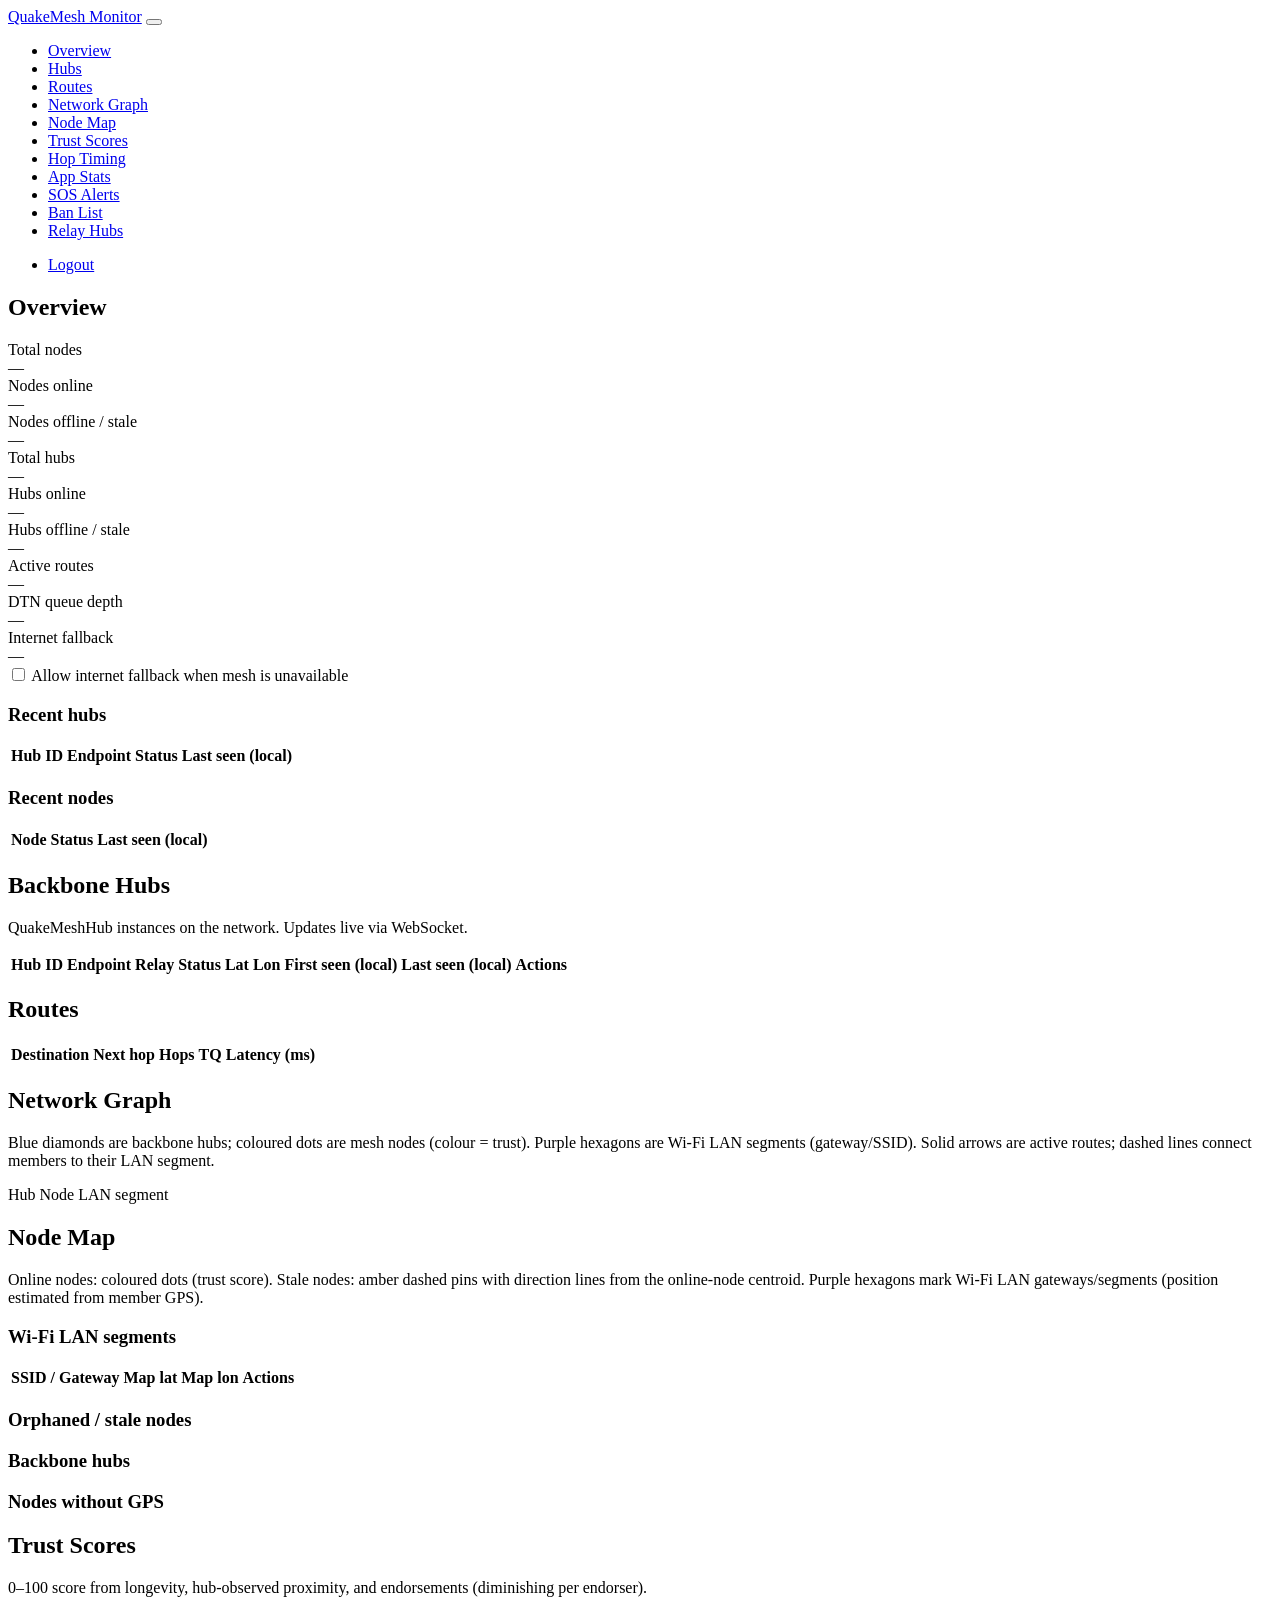
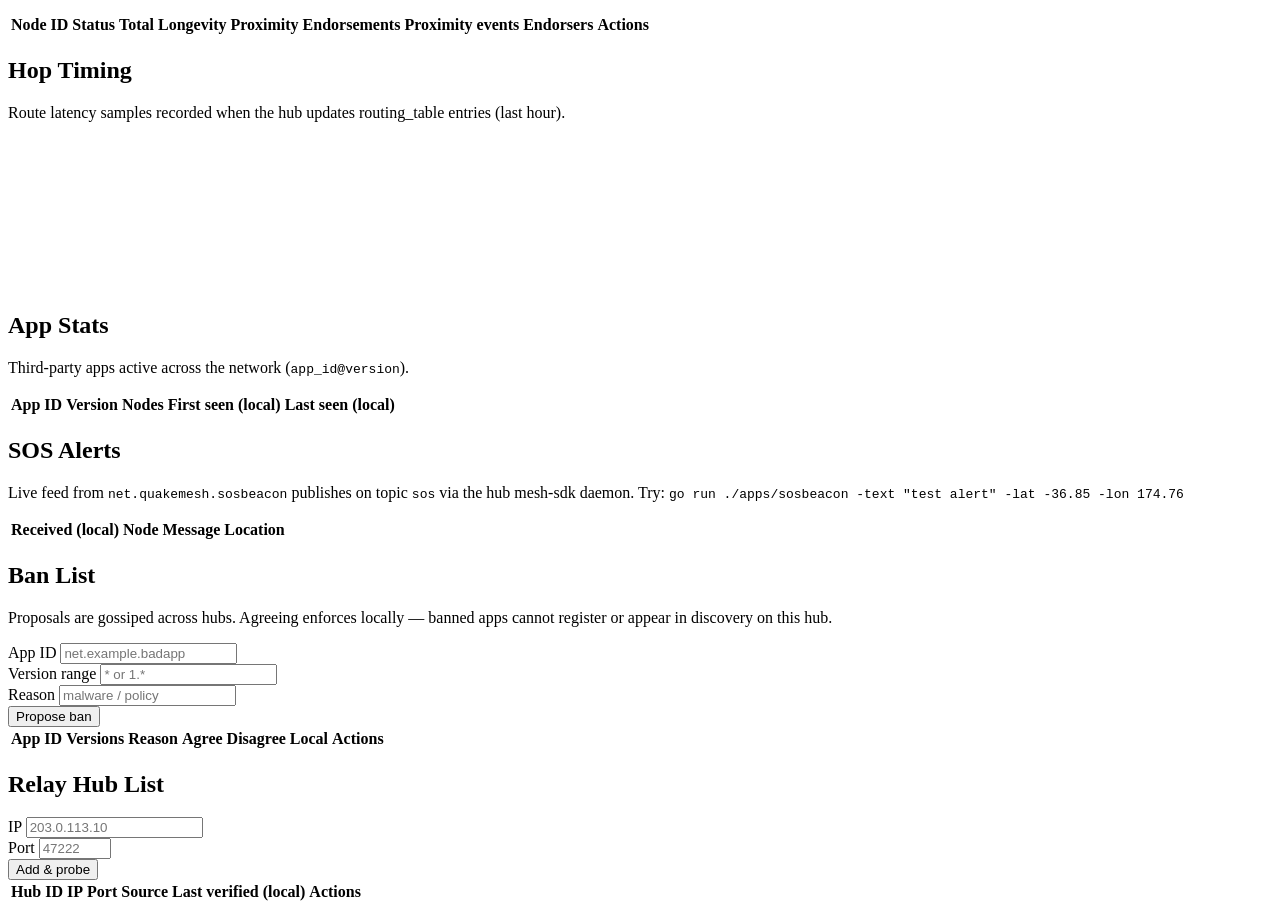
==== commit 8f249c7a: "Add node handles and home locations across mesh, hub, and Monitor (v1.0.1). Lets Android nodes set a" ====
--- a/monitor/static/index.html
+++ b/monitor/static/index.html
@@ -76,7 +76,7 @@
           <h3 class="h5">Recent nodes</h3>
           <div class="table-responsive">
             <table class="table table-sm table-dark table-hover qm-table mb-0">
-              <thead><tr><th>Node ID</th><th>Status</th><th>Last seen (local)</th></tr></thead>
+              <thead><tr><th>Node</th><th>Status</th><th>Last seen (local)</th></tr></thead>
               <tbody id="nodes-table"></tbody>
             </table>
           </div>
